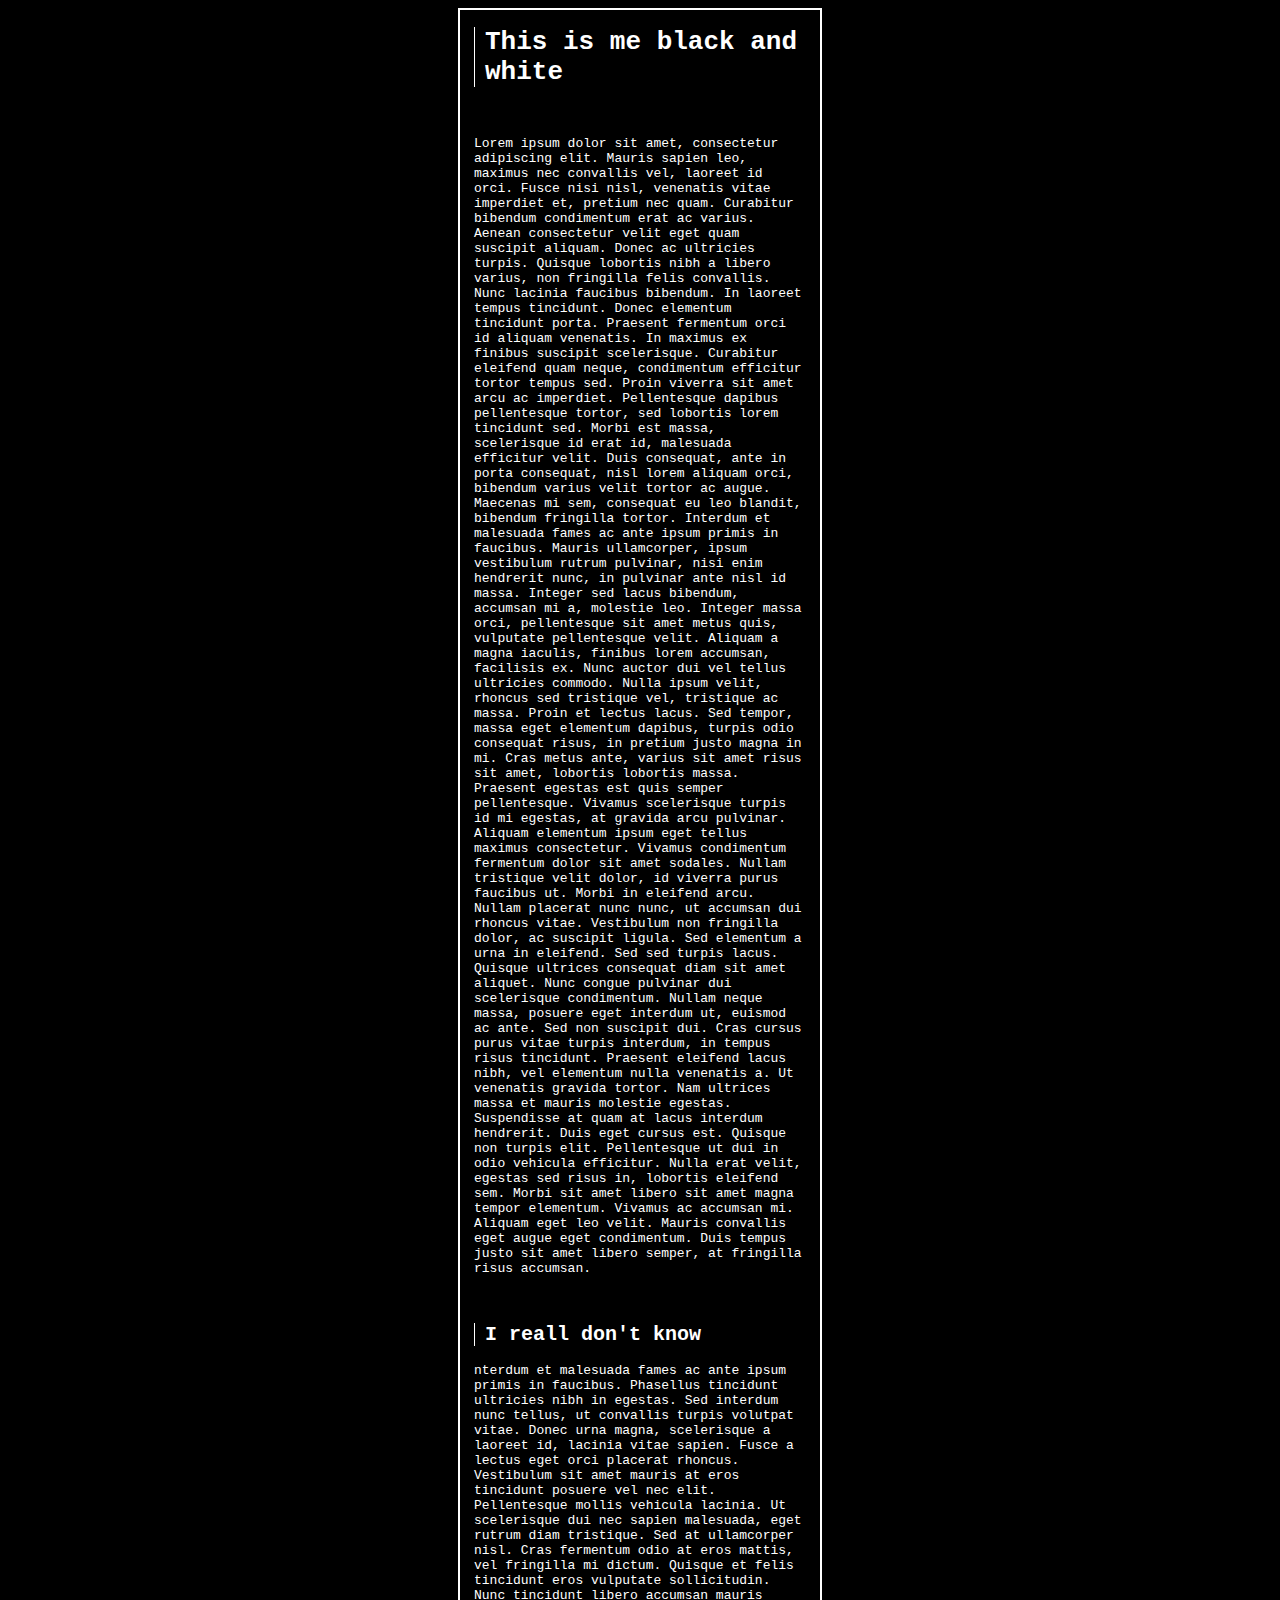
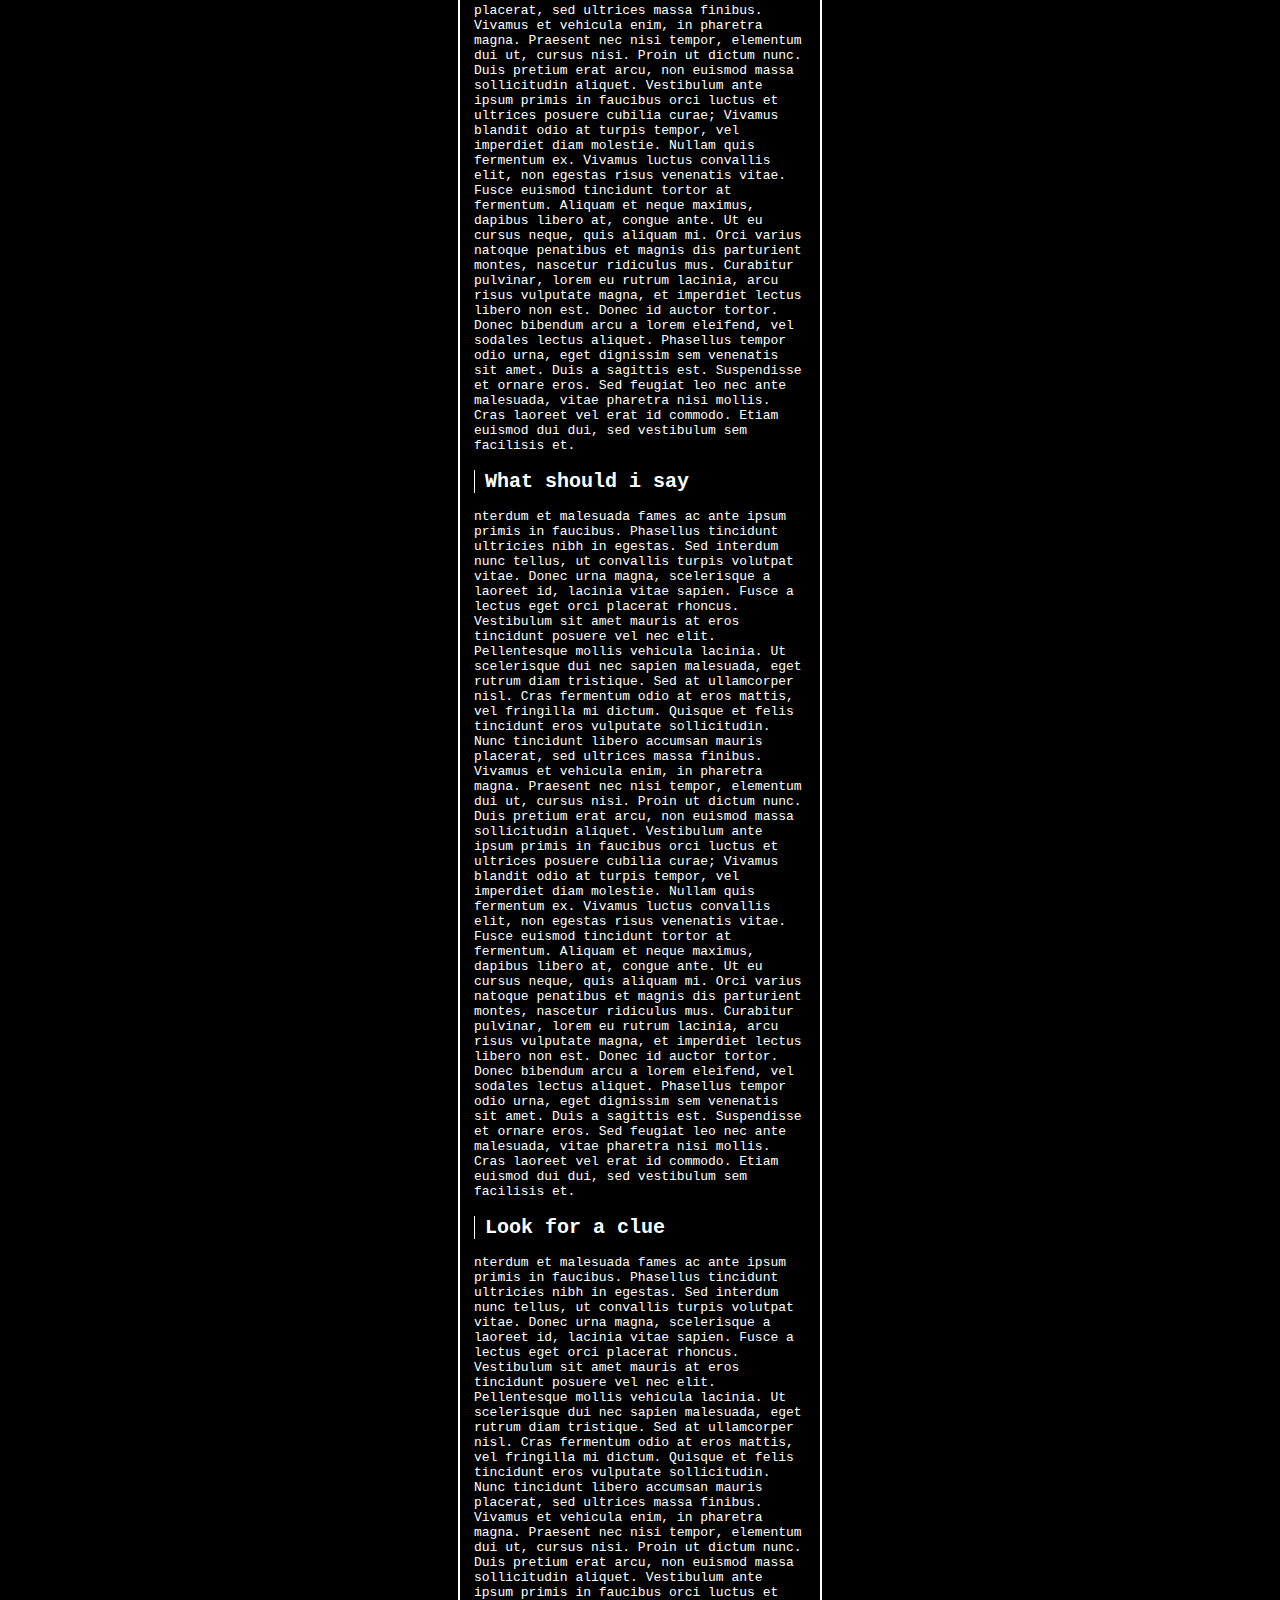
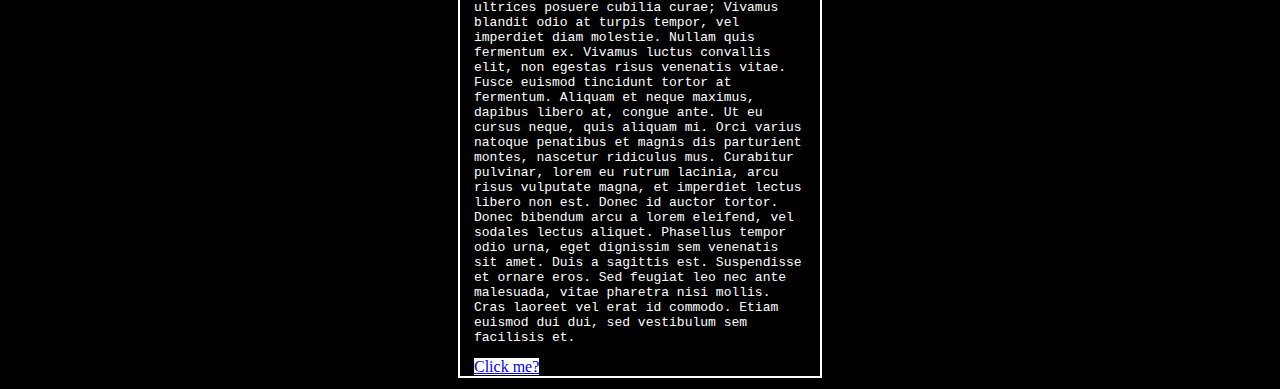
==== index.html @ 0ceb9d4a "Thrid Commit" ====
<!DOCTYPE html>
<html>
<head>
	<title>I am black</title>
	<link rel="stylesheet" type="text/css" href="style.css">
</head>
<body>
	<div class="box">
	<h1>This is me black and white</h3>
	<br/>
	<p>Lorem ipsum dolor sit amet, consectetur adipiscing elit. Mauris sapien leo, maximus nec convallis vel, laoreet id orci. Fusce nisi nisl, venenatis vitae imperdiet et, pretium nec quam. Curabitur bibendum condimentum erat ac varius. Aenean consectetur velit eget quam suscipit aliquam. Donec ac ultricies turpis. Quisque lobortis nibh a libero varius, non fringilla felis convallis. Nunc lacinia faucibus bibendum. In laoreet tempus tincidunt. Donec elementum tincidunt porta. Praesent fermentum orci id aliquam venenatis.

In maximus ex finibus suscipit scelerisque. Curabitur eleifend quam neque, condimentum efficitur tortor tempus sed. Proin viverra sit amet arcu ac imperdiet. Pellentesque dapibus pellentesque tortor, sed lobortis lorem tincidunt sed. Morbi est massa, scelerisque id erat id, malesuada efficitur velit. Duis consequat, ante in porta consequat, nisl lorem aliquam orci, bibendum varius velit tortor ac augue. Maecenas mi sem, consequat eu leo blandit, bibendum fringilla tortor. Interdum et malesuada fames ac ante ipsum primis in faucibus. Mauris ullamcorper, ipsum vestibulum rutrum pulvinar, nisi enim hendrerit nunc, in pulvinar ante nisl id massa. Integer sed lacus bibendum, accumsan mi a, molestie leo. Integer massa orci, pellentesque sit amet metus quis, vulputate pellentesque velit. Aliquam a magna iaculis, finibus lorem accumsan, facilisis ex. Nunc auctor dui vel tellus ultricies commodo.

Nulla ipsum velit, rhoncus sed tristique vel, tristique ac massa. Proin et lectus lacus. Sed tempor, massa eget elementum dapibus, turpis odio consequat risus, in pretium justo magna in mi. Cras metus ante, varius sit amet risus sit amet, lobortis lobortis massa. Praesent egestas est quis semper pellentesque. Vivamus scelerisque turpis id mi egestas, at gravida arcu pulvinar. Aliquam elementum ipsum eget tellus maximus consectetur.

Vivamus condimentum fermentum dolor sit amet sodales. Nullam tristique velit dolor, id viverra purus faucibus ut. Morbi in eleifend arcu. Nullam placerat nunc nunc, ut accumsan dui rhoncus vitae. Vestibulum non fringilla dolor, ac suscipit ligula. Sed elementum a urna in eleifend. Sed sed turpis lacus. Quisque ultrices consequat diam sit amet aliquet. Nunc congue pulvinar dui scelerisque condimentum. Nullam neque massa, posuere eget interdum ut, euismod ac ante. Sed non suscipit dui. Cras cursus purus vitae turpis interdum, in tempus risus tincidunt. Praesent eleifend lacus nibh, vel elementum nulla venenatis a. Ut venenatis gravida tortor.

Nam ultrices massa et mauris molestie egestas. Suspendisse at quam at lacus interdum hendrerit. Duis eget cursus est. Quisque non turpis elit. Pellentesque ut dui in odio vehicula efficitur. Nulla erat velit, egestas sed risus in, lobortis eleifend sem. Morbi sit amet libero sit amet magna tempor elementum. Vivamus ac accumsan mi. Aliquam eget leo velit. Mauris convallis eget augue eget condimentum. Duis tempus justo sit amet libero semper, at fringilla risus accumsan.</p>
<br>
<h2>I reall don't know</h2>
<p>nterdum et malesuada fames ac ante ipsum primis in faucibus. Phasellus tincidunt ultricies nibh in egestas. Sed interdum nunc tellus, ut convallis turpis volutpat vitae. Donec urna magna, scelerisque a laoreet id, lacinia vitae sapien. Fusce a lectus eget orci placerat rhoncus. Vestibulum sit amet mauris at eros tincidunt posuere vel nec elit. Pellentesque mollis vehicula lacinia. Ut scelerisque dui nec sapien malesuada, eget rutrum diam tristique. Sed at ullamcorper nisl. Cras fermentum odio at eros mattis, vel fringilla mi dictum. Quisque et felis tincidunt eros vulputate sollicitudin. Nunc tincidunt libero accumsan mauris placerat, sed ultrices massa finibus.

Vivamus et vehicula enim, in pharetra magna. Praesent nec nisi tempor, elementum <br/>dui ut, cursus nisi. Proin ut dictum nunc. Duis pretium erat arcu, non euismod massa sollicitudin aliquet. Vestibulum ante ipsum primis in faucibus orci luctus et ultrices posuere cubilia curae; Vivamus blandit odio at turpis tempor, vel imperdiet diam molestie. Nullam quis fermentum ex. Vivamus luctus convallis elit, non egestas risus venenatis vitae. Fusce euismod tincidunt tortor at fermentum. Aliquam et neque maximus, dapibus libero at, congue ante. Ut eu cursus neque, quis aliquam mi.

Orci varius natoque penatibus et magnis dis parturient montes, nascetur ridiculus mus. Curabitur pulvinar, lorem eu rutrum lacinia, arcu risus vulputate magna, et imperdiet lectus libero non est. Donec id auctor tortor. Donec bibendum arcu a lorem eleifend, vel sodales lectus aliquet. Phasellus tempor odio urna, eget dignissim sem venenatis sit amet. Duis a sagittis est. Suspendisse et ornare eros. Sed feugiat leo nec ante malesuada, vitae pharetra nisi mollis. Cras laoreet vel erat id commodo. Etiam euismod dui dui, sed vestibulum sem facilisis et.</p>

<h2>What should i say</h2>
<p>nterdum et malesuada fames ac ante ipsum primis in faucibus. Phasellus tincidunt ultricies nibh in egestas. Sed interdum nunc tellus, ut convallis turpis volutpat vitae. Donec urna magna, scelerisque a laoreet id, lacinia vitae sapien. Fusce a lectus eget orci placerat rhoncus. Vestibulum sit amet mauris at eros tincidunt posuere vel nec elit. Pellentesque mollis vehicula lacinia. Ut scelerisque dui nec sapien malesuada, eget rutrum diam tristique. Sed at ullamcorper nisl. Cras fermentum odio at eros mattis, vel fringilla mi dictum. Quisque et felis tincidunt eros vulputate sollicitudin. Nunc tincidunt libero accumsan mauris placerat, sed ultrices massa finibus.

Vivamus et vehicula enim, in pharetra magna. Praesent nec nisi tempor, elementum <br/>dui ut, cursus nisi. Proin ut dictum nunc. Duis pretium erat arcu, non euismod massa sollicitudin aliquet. Vestibulum ante ipsum primis in faucibus orci luctus et ultrices posuere cubilia curae; Vivamus blandit odio at turpis tempor, vel imperdiet diam molestie. Nullam quis fermentum ex. Vivamus luctus convallis elit, non egestas risus venenatis vitae. Fusce euismod tincidunt tortor at fermentum. Aliquam et neque maximus, dapibus libero at, congue ante. Ut eu cursus neque, quis aliquam mi.

Orci varius natoque penatibus et magnis dis parturient montes, nascetur ridiculus mus. Curabitur pulvinar, lorem eu rutrum lacinia, arcu risus vulputate magna, et imperdiet lectus libero non est. Donec id auctor tortor. Donec bibendum arcu a lorem eleifend, vel sodales lectus aliquet. Phasellus tempor odio urna, eget dignissim sem venenatis sit amet. Duis a sagittis est. Suspendisse et ornare eros. Sed feugiat leo nec ante malesuada, vitae pharetra nisi mollis. Cras laoreet vel erat id commodo. Etiam euismod dui dui, sed vestibulum sem facilisis et.</p>
<h2>Look for a clue</h2>
<p>nterdum et malesuada fames ac ante ipsum primis in faucibus. Phasellus tincidunt ultricies nibh in egestas. Sed interdum nunc tellus, ut convallis turpis volutpat vitae. Donec urna magna, scelerisque a laoreet id, lacinia vitae sapien. Fusce a lectus eget orci placerat rhoncus. Vestibulum sit amet mauris at eros tincidunt posuere vel nec elit. Pellentesque mollis vehicula lacinia. Ut scelerisque dui nec sapien malesuada, eget rutrum diam tristique. Sed at ullamcorper nisl. Cras fermentum odio at eros mattis, vel fringilla mi dictum. Quisque et felis tincidunt eros vulputate sollicitudin. Nunc tincidunt libero accumsan mauris placerat, sed ultrices massa finibus.

Vivamus et vehicula enim, in pharetra magna. Praesent nec nisi tempor, elementum <br/>dui ut, cursus nisi. Proin ut dictum nunc. Duis pretium erat arcu, non euismod massa sollicitudin aliquet. Vestibulum ante ipsum primis in faucibus orci luctus et ultrices posuere cubilia curae; Vivamus blandit odio at turpis tempor, vel imperdiet diam molestie. Nullam quis fermentum ex. Vivamus luctus convallis elit, non egestas risus venenatis vitae. Fusce euismod tincidunt tortor at fermentum. Aliquam et neque maximus, dapibus libero at, congue ante. Ut eu cursus neque, quis aliquam mi.

Orci varius natoque penatibus et magnis dis parturient montes, nascetur ridiculus mus. Curabitur pulvinar, lorem eu rutrum lacinia, arcu risus vulputate magna, et imperdiet lectus libero non est. Donec id auctor tortor. Donec bibendum arcu a lorem eleifend, vel sodales lectus aliquet. Phasellus tempor odio urna, eget dignissim sem venenatis sit amet. Duis a sagittis est. Suspendisse et ornare eros. Sed feugiat leo nec ante malesuada, vitae pharetra nisi mollis. Cras laoreet vel erat id commodo. Etiam euismod dui dui, sed vestibulum sem facilisis et.</p>


<a href="index1.html" class="button">Click me?</a>
    </div>
</body>
</html>
---- style.css ----
body {
	background: black;
	

}

h1,h2, p {
	color: white;
	font-family: monospace;
}
h2 {
	font-size: 20px;
}

h1, h2 {
	border-left:solid white 1px;
	padding-left: 10px;
}

.box {
	border: solid 2px white;
	padding:0px 14px;
	margin:0px 450px;
}

a {
	margin-bottom: 25px;
	background-color: white;
}
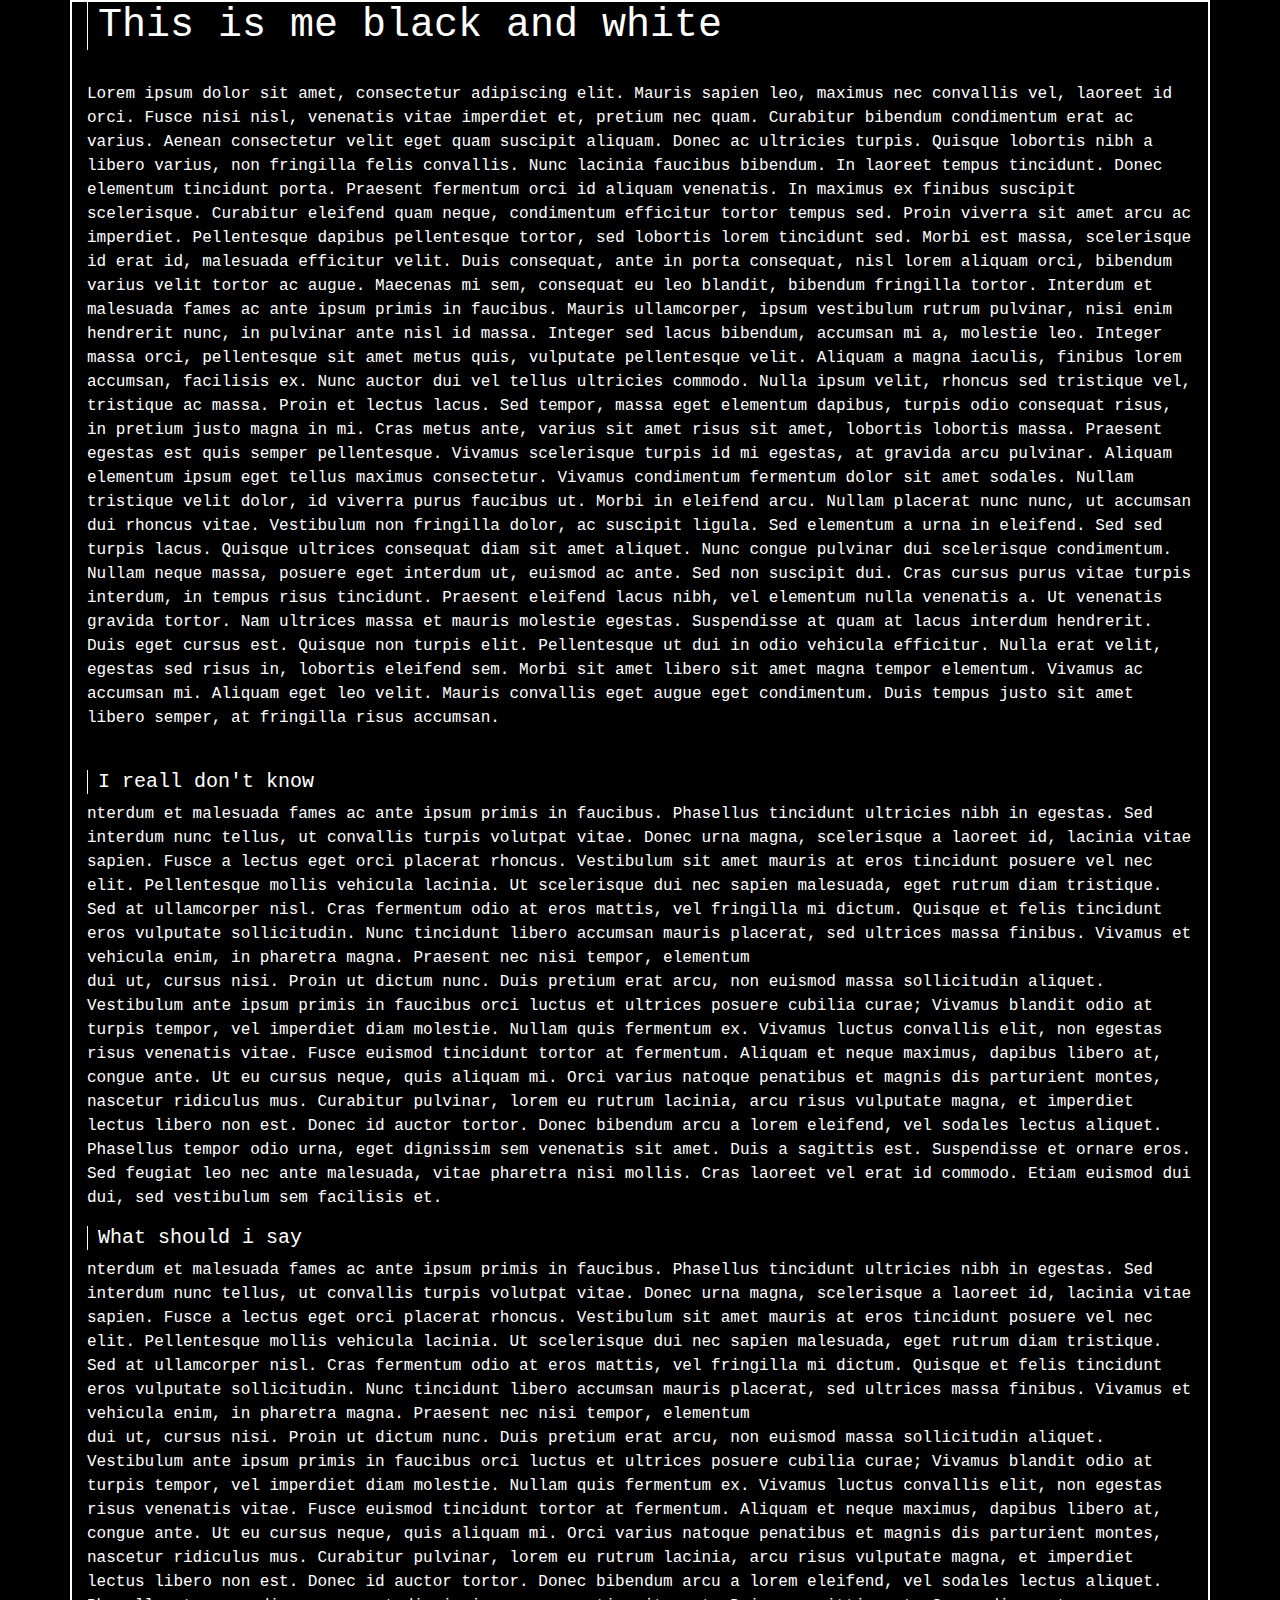
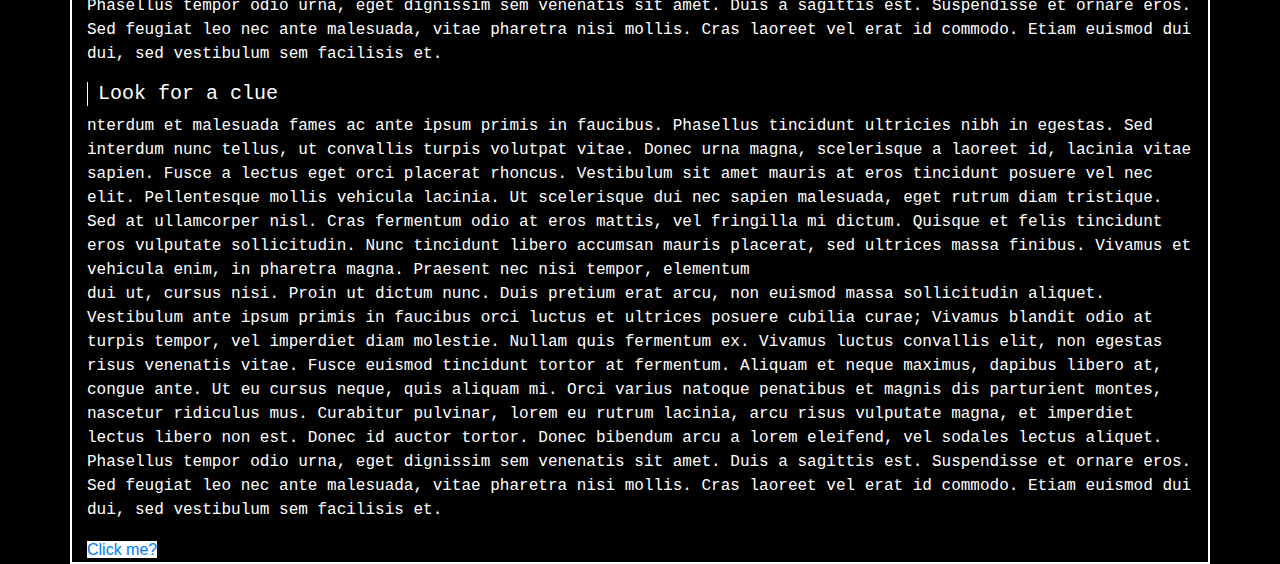
==== commit 0ec11890: "Added Bootstrap 4 and added a container function, the website should be responsive" ====
--- a/index.html
+++ b/index.html
@@ -1,11 +1,18 @@
 <!DOCTYPE html>
 <html>
 <head>
-	<title>I am black</title>
+	<!-- Required meta tags -->
+	 <meta charset="utf-8">
+	 <meta name="viewport" content="width=device-width, initial-scale=1, shrink-to-fit=no">
+
+   <!--BOOTSTRAM Css -->
+	<link rel="stylesheet" href="https://stackpath.bootstrapcdn.com/bootstrap/4.4.1/css/bootstrap.min.css" integrity="sha384-Vkoo8x4CGsO3+Hhxv8T/Q5PaXtkKtu6ug5TOeNV6gBiFeWPGFN9MuhOf23Q9Ifjh" crossorigin="anonymous">
+  <!--My CSS -->
 	<link rel="stylesheet" type="text/css" href="style.css">
+		<title>I am black</title>
 </head>
 <body>
-	<div class="box">
+	<div class="container">
 	<h1>This is me black and white</h3>
 	<br/>
 	<p>Lorem ipsum dolor sit amet, consectetur adipiscing elit. Mauris sapien leo, maximus nec convallis vel, laoreet id orci. Fusce nisi nisl, venenatis vitae imperdiet et, pretium nec quam. Curabitur bibendum condimentum erat ac varius. Aenean consectetur velit eget quam suscipit aliquam. Donec ac ultricies turpis. Quisque lobortis nibh a libero varius, non fringilla felis convallis. Nunc lacinia faucibus bibendum. In laoreet tempus tincidunt. Donec elementum tincidunt porta. Praesent fermentum orci id aliquam venenatis.
@@ -39,7 +46,12 @@
 Orci varius natoque penatibus et magnis dis parturient montes, nascetur ridiculus mus. Curabitur pulvinar, lorem eu rutrum lacinia, arcu risus vulputate magna, et imperdiet lectus libero non est. Donec id auctor tortor. Donec bibendum arcu a lorem eleifend, vel sodales lectus aliquet. Phasellus tempor odio urna, eget dignissim sem venenatis sit amet. Duis a sagittis est. Suspendisse et ornare eros. Sed feugiat leo nec ante malesuada, vitae pharetra nisi mollis. Cras laoreet vel erat id commodo. Etiam euismod dui dui, sed vestibulum sem facilisis et.</p>
 
 
-<a href="index1.html" class="button">Click me?</a>
+<a href="color.html" class="button">Click me?</a>
     </div>
+
+<!--BOOTSTRAM JavaScript -->
+<script src="https://code.jquery.com/jquery-3.4.1.slim.min.js"></script>
+<script src="https://cdn.jsdelivr.net/npm/popper.js@1.16.0/dist/umd/popper.min.js" ></script>
+<script src="https://stackpath.bootstrapcdn.com/bootstrap/4.4.1/js/bootstrap.min.js" ></script>
 </body>
-</html>+</html>
--- a/style.css
+++ b/style.css
@@ -1,6 +1,6 @@
 body {
 	background: black;
-	
+
 
 }
 
@@ -17,10 +17,9 @@
 	padding-left: 10px;
 }
 
-.box {
+.container {
 	border: solid 2px white;
-	padding:0px 14px;
-	margin:0px 450px;
+	
 }
 
 a {
